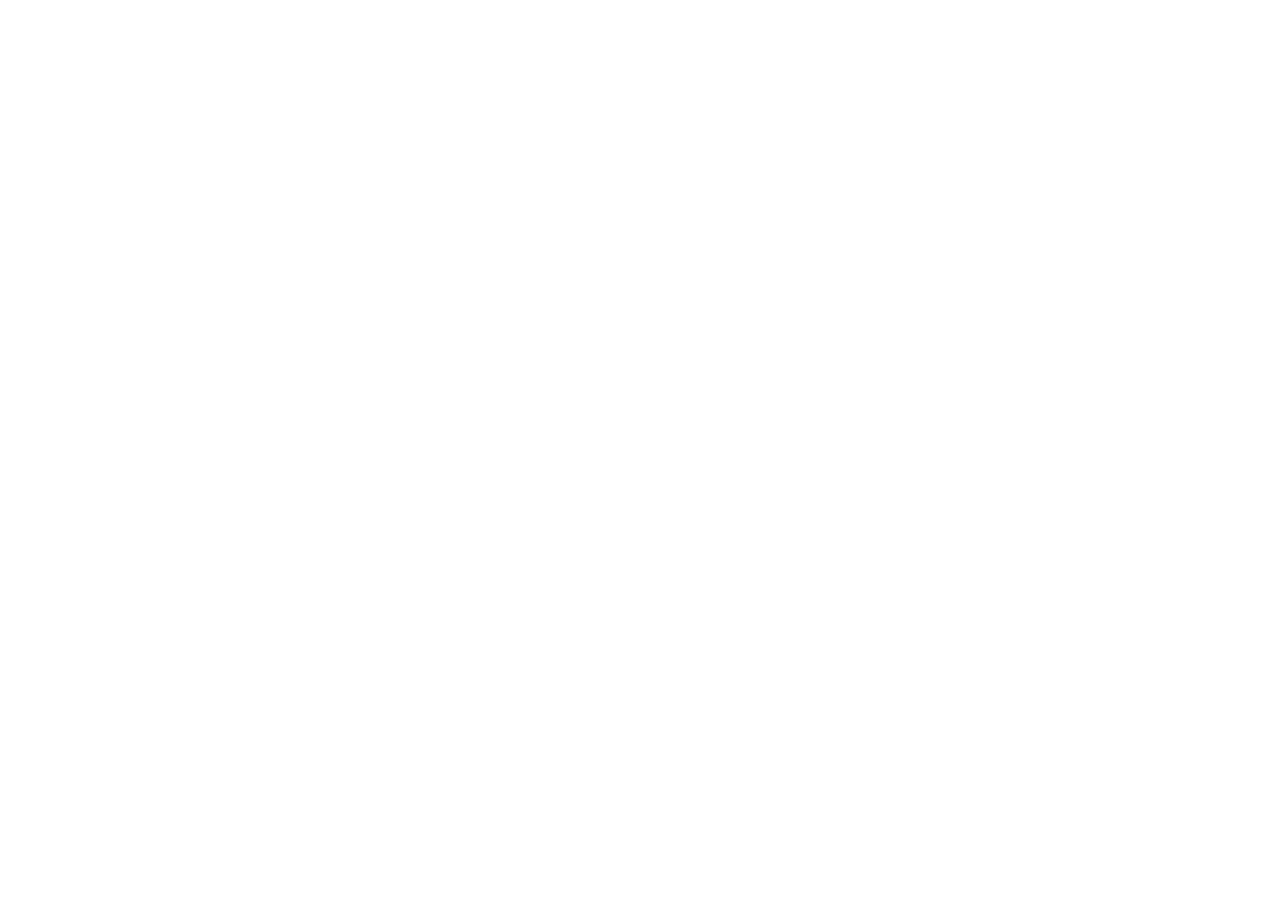
==== cadastro.html @ 6f48611e "Criação de arquivo de login e cadastro" ====
<!DOCTYPE html>
<html lang="en">
<head>
    <meta charset="UTF-8">
    <meta http-equiv="X-UA-Compatible" content="IE=edge">
    <meta name="viewport" content="width=device-width, initial-scale=1.0">
    <title>Document</title>
</head>
<body>
    
</body>
</html>
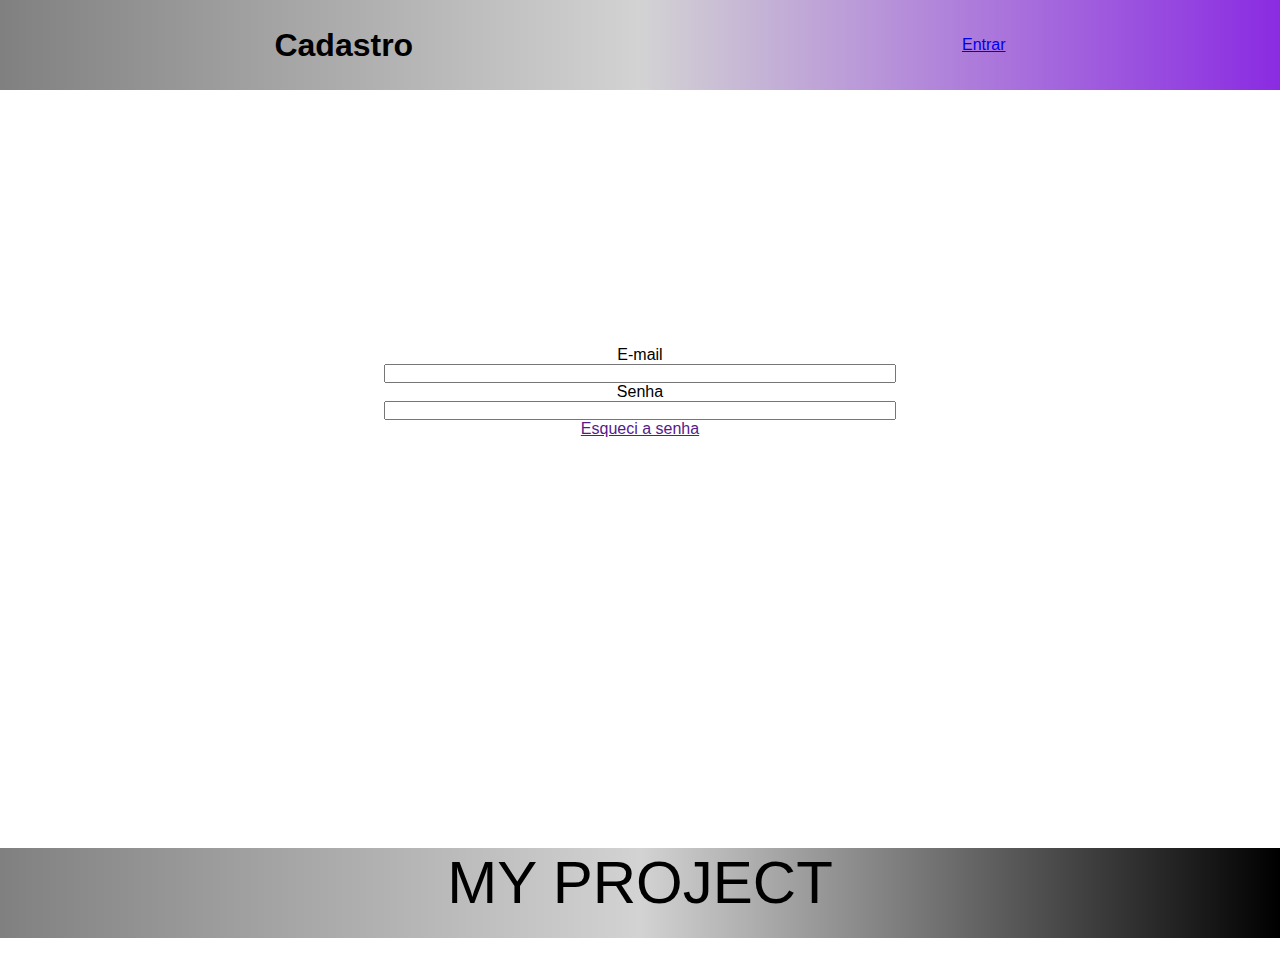
==== commit 9922bb5b: "ajuste css" ====
--- a/cadastro.html
+++ b/cadastro.html
@@ -1,12 +1,41 @@
 <!DOCTYPE html>
-<html lang="en">
+<html lang="pt-br">
+
 <head>
     <meta charset="UTF-8">
     <meta http-equiv="X-UA-Compatible" content="IE=edge">
     <meta name="viewport" content="width=device-width, initial-scale=1.0">
-    <title>Document</title>
+    <link rel="stylesheet" href="/style.login.css">
+    <title>Cadastro</title>
 </head>
+
 <body>
-    
+    <header>
+        <h1>Cadastro</h1>
+        <menu>
+            <a href="/login.html">Entrar</a>
+        </menu>
+    </header>
+    <section>
+        <main>
+            <div>
+                <label for="email">E-mail</label>
+                <input type="email" id="email" required />
+            </div>
+            <div>
+                <label for="senha">Senha</label>
+                <input type="password" id="senha" required />
+            </div>
+            <div>
+                <a href="">
+                    Esqueci a senha
+                </a>
+            </div>
+        </main>
+    </section>
+    <footer>
+        <p>My Project</p>
+    </footer>
 </body>
+
 </html>--- a/style.login.css
+++ b/style.login.css
@@ -0,0 +1,49 @@
+* {
+    margin: 0;
+    padding: 0;
+    box-sizing: border-box;
+    font-family: sans-serif;
+}
+
+header {
+    height: 10vh;
+    background-image: linear-gradient(to right, gray, lightgray, blueviolet);
+    display: flex;
+    flex-direction: row;
+    justify-content: space-around;
+    align-items: center;
+}
+
+main {
+    margin: 20%;
+    flex: column;
+    height: 70vh;
+    border-width: 5px;
+}
+
+div {
+    display: flex;
+    flex-direction: column;
+    text-align: center;
+}
+
+#senha,
+#email {
+    margin-left: auto;
+    margin-right: auto;
+    width: 40vw;
+}
+
+footer{margin-top: -30%;
+    margin-bottom: 0%;
+    height: 10vh;
+    background-image: linear-gradient(to right, gray, lightgray, black);
+    width: 100%;
+    display: flex;
+    flex-direction: column;
+    align-content: center;
+    align-items: center;
+    text-transform: uppercase;
+    text-align: start;
+    font-size: 60px;
+}